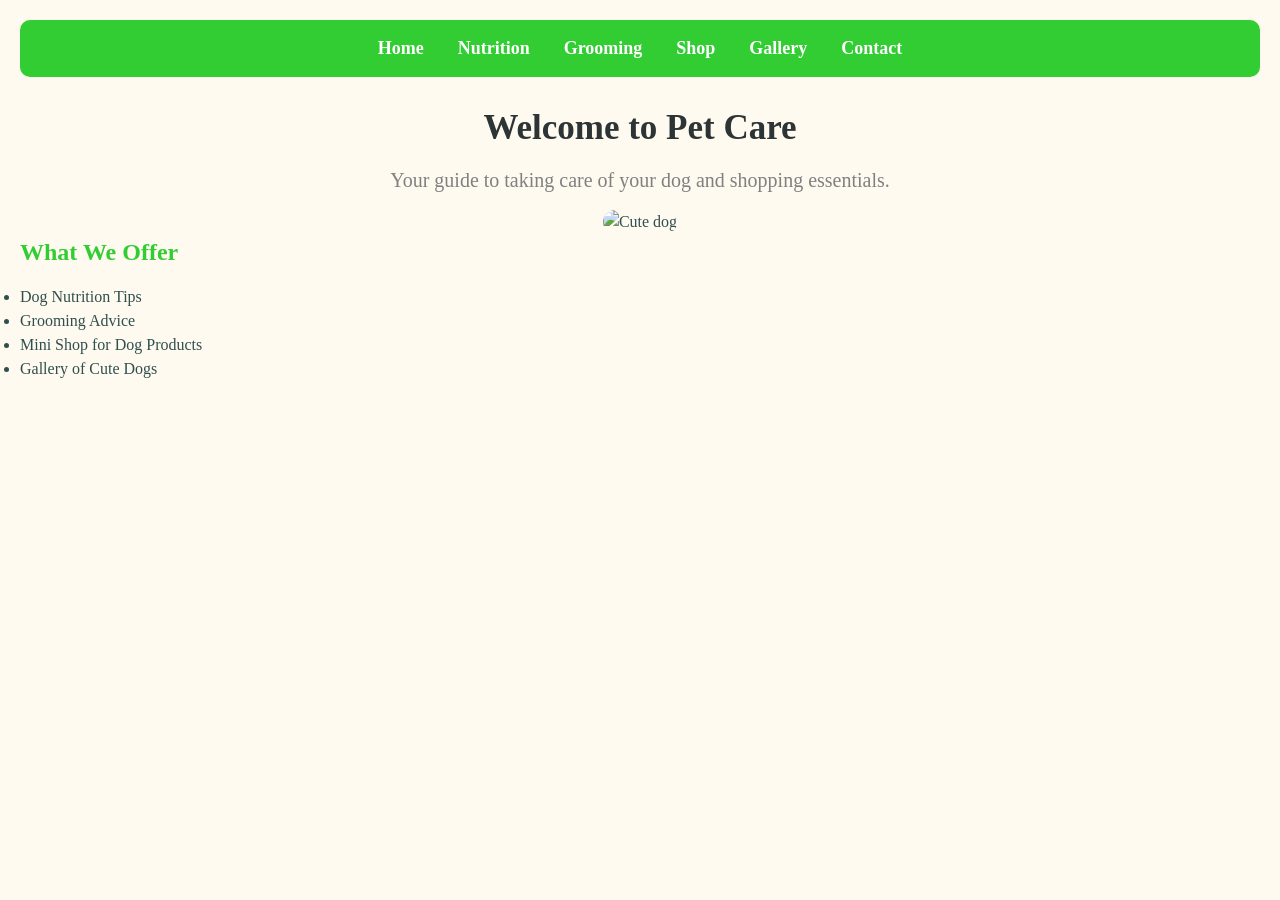
==== index.html @ b4e55968 "Add files via upload" ====
<!DOCTYPE html>
<html lang="en">
<head>
    <meta charset="UTF-8">
    <meta name="viewport" content="width=device-width, initial-scale=1.0">
    <title>Pet Care</title>
    <link rel="stylesheet" href="style.css">
</head>
<body>
    <nav>
        <a href="index.html">Home</a>
        <a href="nutrition.html">Nutrition</a>
        <a href="grooming.html">Grooming</a>
        <a href="shop.html">Shop</a>
        <a href="gallery.html">Gallery</a>
        <a href="contact.html">Contact</a>
    </nav>
    <header>
        <h1>Welcome to Pet Care</h1>
        <p>Your guide to taking care of your dog and shopping essentials.</p>
        <img src="c:\projet\dog-banner.jpg" alt="Cute dog" class="banner-img">
    </header>
    <section>
        <h2>What We Offer</h2>
        <ul>
            <li>Dog Nutrition Tips</li>
            <li>Grooming Advice</li>
            <li>Mini Shop for Dog Products</li>
            <li>Gallery of Cute Dogs</li>
        </ul>
    </section>
</body>
</html>
---- style.css ----
* {
    margin: 0;
    padding: 0;
}
body {
    background: floralwhite;
    color: darkslategray;
    line-height: 1.5;
    padding: 20px;
}
nav {
    background: limegreen;
    padding: 15px;
    border-radius: 10px;
    margin-bottom: 25px;
    text-align: center;
}
nav a {
    color: white;
    text-decoration: none;
    font-weight: bold;
    margin: 15px;
    font-size: 18px;
}
nav a:hover {
    color: goldenrod;
}
header {
    text-align: center;
}
header h1 {
    font-size: 35px;
    color: #2d3436;
    margin-bottom: 10px;
}
header p {
    font-size: 20px;
    color: grey;
}
.banner-img {
    width: 100%;
    max-height: 400px;
    object-fit: cover;
    border-radius: 15px;
    margin-top: 15px;
}
h2 {
    color: limegreen;
    margin-bottom: 15px;
}
ul {
    margin-bottom: 15px;
}
table {
    width: 100%;
    border-collapse: collapse;
    margin-bottom: 20px;
}
th, td {
    border: 1px solid #b2bec3;
    padding: 10px;
    text-align: center;
}
th {
    background-color: #dfe6e9;
}
.shop-container {
    display: flex;
    gap: 20px;
    flex-wrap: wrap;
    justify-content: center;
}
.product-card {
    background: #ffffff;
    border-radius: 10px;
    padding: 15px;
    width: 220px;
    text-align: center;
    transition: transform 0.3s, box-shadow 0.3s;
}
.product-card:hover {
    transform: translateY(-5px);
    box-shadow: 0 8px 12px rgba(0,0,0,0.2);
}
.product-card img {
    width: 100%;
    height: 150px;
    object-fit: cover;
    border-radius: 10px;
    margin-bottom: 10px;
}
.product-card h3 {
    color: #2d3436;
    margin-bottom: 5px;
}
.product-card p {
    color: #636e72;
    margin-bottom: 10px;
}
.product-card button {
    background: #6ab04c;
    color: white;
    border: none;
    padding: 8px 15px;
    cursor: pointer;
    border-radius: 5px;
}
.product-card button:hover {
    background: #badc58;
}
.gallery-container {
    display: flex;
    flex-wrap: wrap;
    gap: 15px;
    justify-content: center;
    margin-bottom: 30px;
}
.gallery-container img {
    width: 250px;
    height: 180px;
    object-fit: cover;
    border-radius: 10px;
    transition: transform 0.3s;
}
.gallery-container img:hover {
    transform: scale(1.05);
}
form {
    display: flex;
    flex-direction: column;
    gap: 15px;
    max-width: 450px;
    margin: auto;
    background: #ffffff;
    padding: 20px;
    border-radius: 15px;
    box-shadow: 0 4px 8px rgba(0,0,0,0.1);
}
input, textarea, button {
    padding: 10px;
    border-radius: 8px;
    border: 1px solid #b2bec3;
    font-size: 16px;
}
button {
    background: #6ab04c;
    color: white;
    cursor: pointer;
}
button:hover {
    background: #badc58;
}
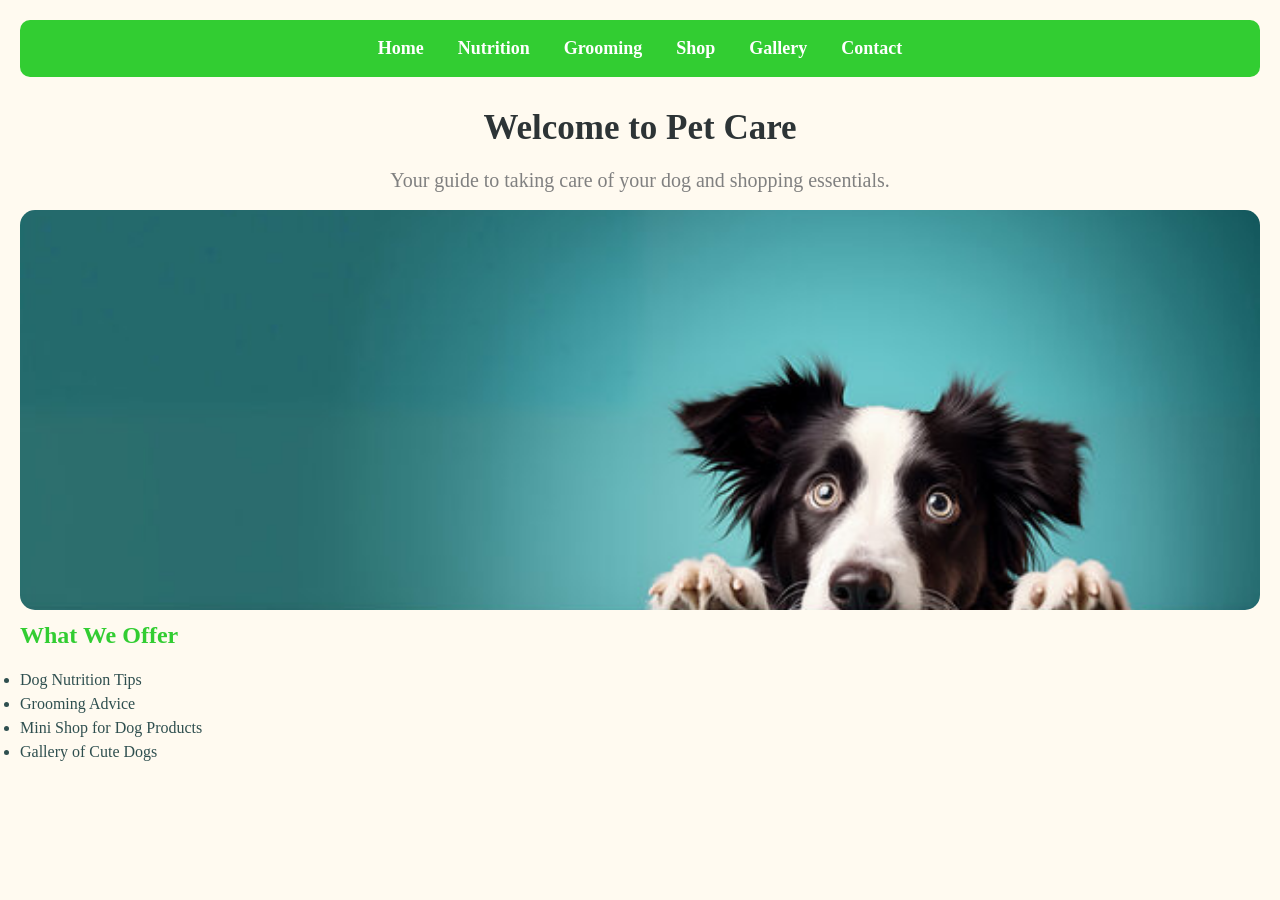
==== commit 0478fd3b: "Add files via upload" ====
--- a/index.html
+++ b/index.html
@@ -18,7 +18,7 @@
     <header>
         <h1>Welcome to Pet Care</h1>
         <p>Your guide to taking care of your dog and shopping essentials.</p>
-        <img src="c:\projet\dog-banner.jpg" alt="Cute dog" class="banner-img">
+        <img src="dog-banner.jpg" alt="Cute dog" class="banner-img">
     </header>
     <section>
         <h2>What We Offer</h2>
